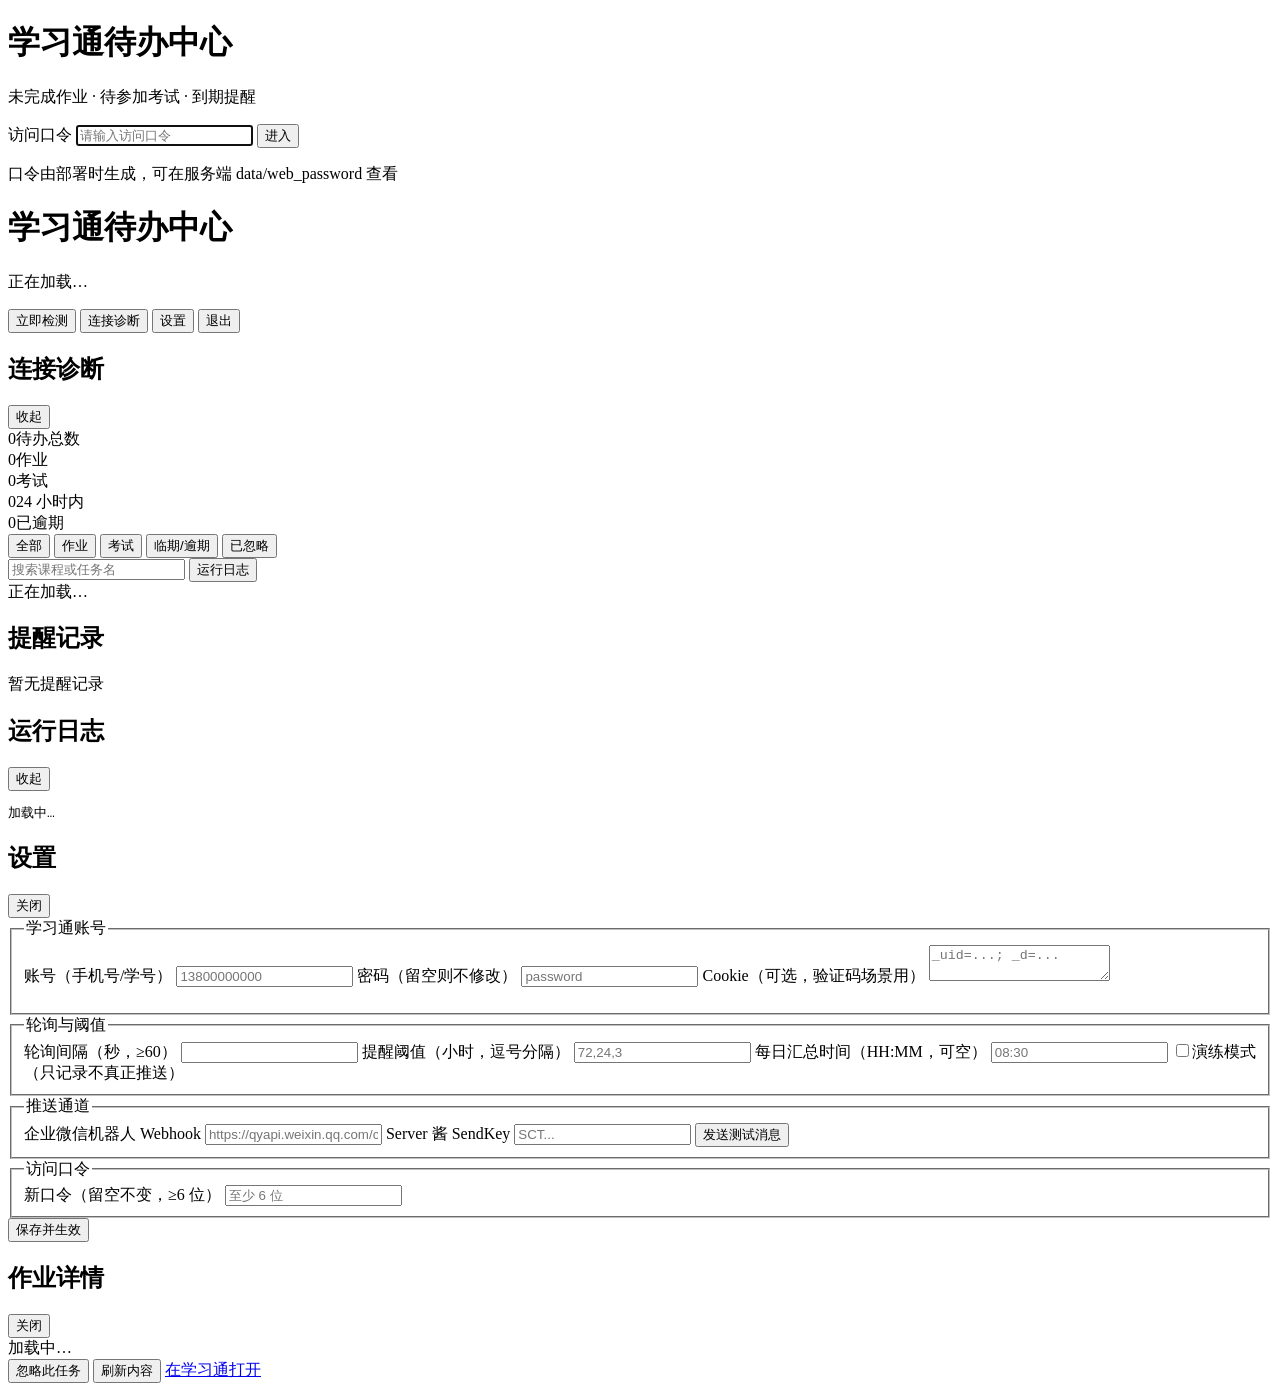
==== chaoxing-web/app/static/index.html @ 900e57f5 "feat: 学习通作业中心（聚合待办 + 分级提醒 + Web 面板） - cxreminder: 登录（AES 口令加密）、课程/作业/考试采集、去重状态、多通道推送 - 修复 mooc2 列表接口" ====
<!DOCTYPE html>
<html lang="zh-CN">
<head>
<meta charset="utf-8">
<meta name="viewport" content="width=device-width, initial-scale=1, viewport-fit=cover">
<title>学习通待办中心</title>
<meta name="theme-color" content="#0e1116">
<link rel="stylesheet" href="/static/style.css?v=20261101b">
</head>
<body>

<!-- 登录 -->
<div id="login" class="login-wrap">
  <form class="login-card" id="login-form" autocomplete="off">
    <div class="brand">
      <span class="dot-logo"></span>
      <div>
        <h1>学习通待办中心</h1>
        <p class="sub">未完成作业 · 待参加考试 · 到期提醒</p>
      </div>
    </div>
    <label class="field">
      <span>访问口令</span>
      <input type="password" id="login-pwd" placeholder="请输入访问口令" required autofocus>
    </label>
    <button class="btn primary block" type="submit" id="login-btn">进入</button>
    <p class="hint" id="login-hint">口令由部署时生成，可在服务端 data/web_password 查看</p>
  </form>
</div>

<!-- 主界面 -->
<div id="app" class="hidden">
  <header class="topbar">
    <div class="brand small">
      <span class="dot-logo"></span>
      <div>
        <h1>学习通待办中心</h1>
        <p class="sub" id="topbar-sub">正在加载…</p>
      </div>
    </div>
    <div class="actions">
      <button class="btn ghost" id="btn-refresh" title="立即检测一次">
        <span class="spin" id="refresh-spin"></span><span id="refresh-label">立即检测</span>
      </button>
      <button class="btn ghost" id="btn-diag">连接诊断</button>
      <button class="btn ghost" id="btn-settings">设置</button>
      <button class="btn ghost" id="btn-logout">退出</button>
    </div>
  </header>

  <div id="banner" class="banner hidden"></div>

  <section id="diag" class="diag hidden">
    <div class="diag-head">
      <h2>连接诊断</h2>
      <div>
        <span class="muted" id="diag-summary"></span>
        <button class="btn tiny" id="btn-diag-close">收起</button>
      </div>
    </div>
    <div class="diag-body" id="diag-body"></div>
  </section>

  <main>
    <section class="stats">
      <div class="stat"><span class="stat-num" id="s-total">0</span><span class="stat-label">待办总数</span></div>
      <div class="stat"><span class="stat-num" id="s-homework">0</span><span class="stat-label">作业</span></div>
      <div class="stat"><span class="stat-num" id="s-exam">0</span><span class="stat-label">考试</span></div>
      <div class="stat warn"><span class="stat-num" id="s-due">0</span><span class="stat-label">24 小时内</span></div>
      <div class="stat danger"><span class="stat-num" id="s-overdue">0</span><span class="stat-label">已逾期</span></div>
    </section>

    <section class="toolbar">
      <div class="tabs" id="filter-tabs">
        <button class="tab active" data-filter="all">全部</button>
        <button class="tab" data-filter="homework">作业</button>
        <button class="tab" data-filter="exam">考试</button>
        <button class="tab" data-filter="urgent">临期/逾期</button>
        <button class="tab" data-filter="ignored">已忽略</button>
      </div>
      <div class="toolbar-right">
        <input class="search" id="search" placeholder="搜索课程或任务名">
        <button class="btn tiny" id="btn-logs">运行日志</button>
      </div>
    </section>

    <section class="table" id="task-list">
      <div class="empty">正在加载…</div>
    </section>

    <section class="panels">
      <div class="panel">
        <div class="panel-head">
          <h2>提醒记录</h2>
          <span class="muted" id="events-count"></span>
        </div>
        <div class="panel-body" id="events">
          <div class="empty small">暂无提醒记录</div>
        </div>
      </div>
      <div class="panel hidden" id="logs-panel">
        <div class="panel-head">
          <h2>运行日志</h2>
          <button class="btn tiny" id="btn-logs-close">收起</button>
        </div>
        <pre class="logs" id="logs">加载中…</pre>
      </div>
    </section>
  </main>
</div>

<!-- 设置抽屉 -->
<div id="drawer-mask" class="mask hidden"></div>
<aside id="drawer" class="drawer">
  <div class="drawer-head">
    <h2>设置</h2>
    <button class="btn tiny" id="btn-close-drawer">关闭</button>
  </div>
  <form id="settings-form" class="drawer-body" autocomplete="off">
    <fieldset>
      <legend>学习通账号</legend>
      <label class="field"><span>账号（手机号/学号）</span>
        <input id="f-username" name="username" placeholder="13800000000">
      </label>
      <label class="field"><span>密码（留空则不修改）</span>
        <input id="f-password" name="password" type="password" placeholder="password">
      </label>
      <label class="field"><span>Cookie（可选，验证码场景用）</span>
        <textarea id="f-cookie" name="cookie" rows="2" placeholder="_uid=...; _d=..."></textarea>
      </label>
      <p class="hint" id="hint-account"></p>
    </fieldset>

    <fieldset>
      <legend>轮询与阈值</legend>
      <label class="field"><span>轮询间隔（秒，≥60）</span>
        <input id="f-interval" name="interval" type="number" min="60" step="30">
      </label>
      <label class="field"><span>提醒阈值（小时，逗号分隔）</span>
        <input id="f-thresholds" name="thresholds" placeholder="72,24,3">
      </label>
      <label class="field"><span>每日汇总时间（HH:MM，可空）</span>
        <input id="f-daily" name="daily" placeholder="08:30">
      </label>
      <label class="check">
        <input type="checkbox" id="f-dryrun"><span>演练模式（只记录不真正推送）</span>
      </label>
    </fieldset>

    <fieldset>
      <legend>推送通道</legend>
      <label class="field"><span>企业微信机器人 Webhook</span>
        <input id="f-wecom" name="wecom" placeholder="https://qyapi.weixin.qq.com/cgi-bin/webhook/send?key=...">
      </label>
      <label class="field"><span>Server 酱 SendKey</span>
        <input id="f-serverchan" name="serverchan" placeholder="SCT...">
      </label>
      <button type="button" class="btn tiny" id="btn-test-notify">发送测试消息</button>
    </fieldset>

    <fieldset>
      <legend>访问口令</legend>
      <label class="field"><span>新口令（留空不变，≥6 位）</span>
        <input id="f-newpwd" name="newpwd" type="password" placeholder="至少 6 位">
      </label>
    </fieldset>

    <div class="drawer-foot">
      <button class="btn primary" type="submit" id="btn-save">保存并生效</button>
      <span class="muted" id="save-hint"></span>
    </div>
  </form>
</aside>

<!-- 作业详情 -->
<div id="detail-mask" class="mask hidden"></div>
<aside id="detail" class="detail-drawer">
  <div class="drawer-head">
    <h2 id="d-title">作业详情</h2>
    <button class="btn tiny" id="btn-close-detail">关闭</button>
  </div>
  <div class="drawer-body" id="d-body">
    <div class="empty small">加载中…</div>
  </div>
  <div class="d-actions">
    <button class="btn tiny" id="d-ignore">忽略此任务</button>
    <button class="btn tiny" id="d-reload">刷新内容</button>
    <a class="btn tiny" id="d-open" href="#" target="_blank" rel="noopener">在学习通打开</a>
  </div>
</aside>

<div id="toast" class="toast"></div>
<script src="/static/app.js?v=20261101b"></script>
</body>
</html>
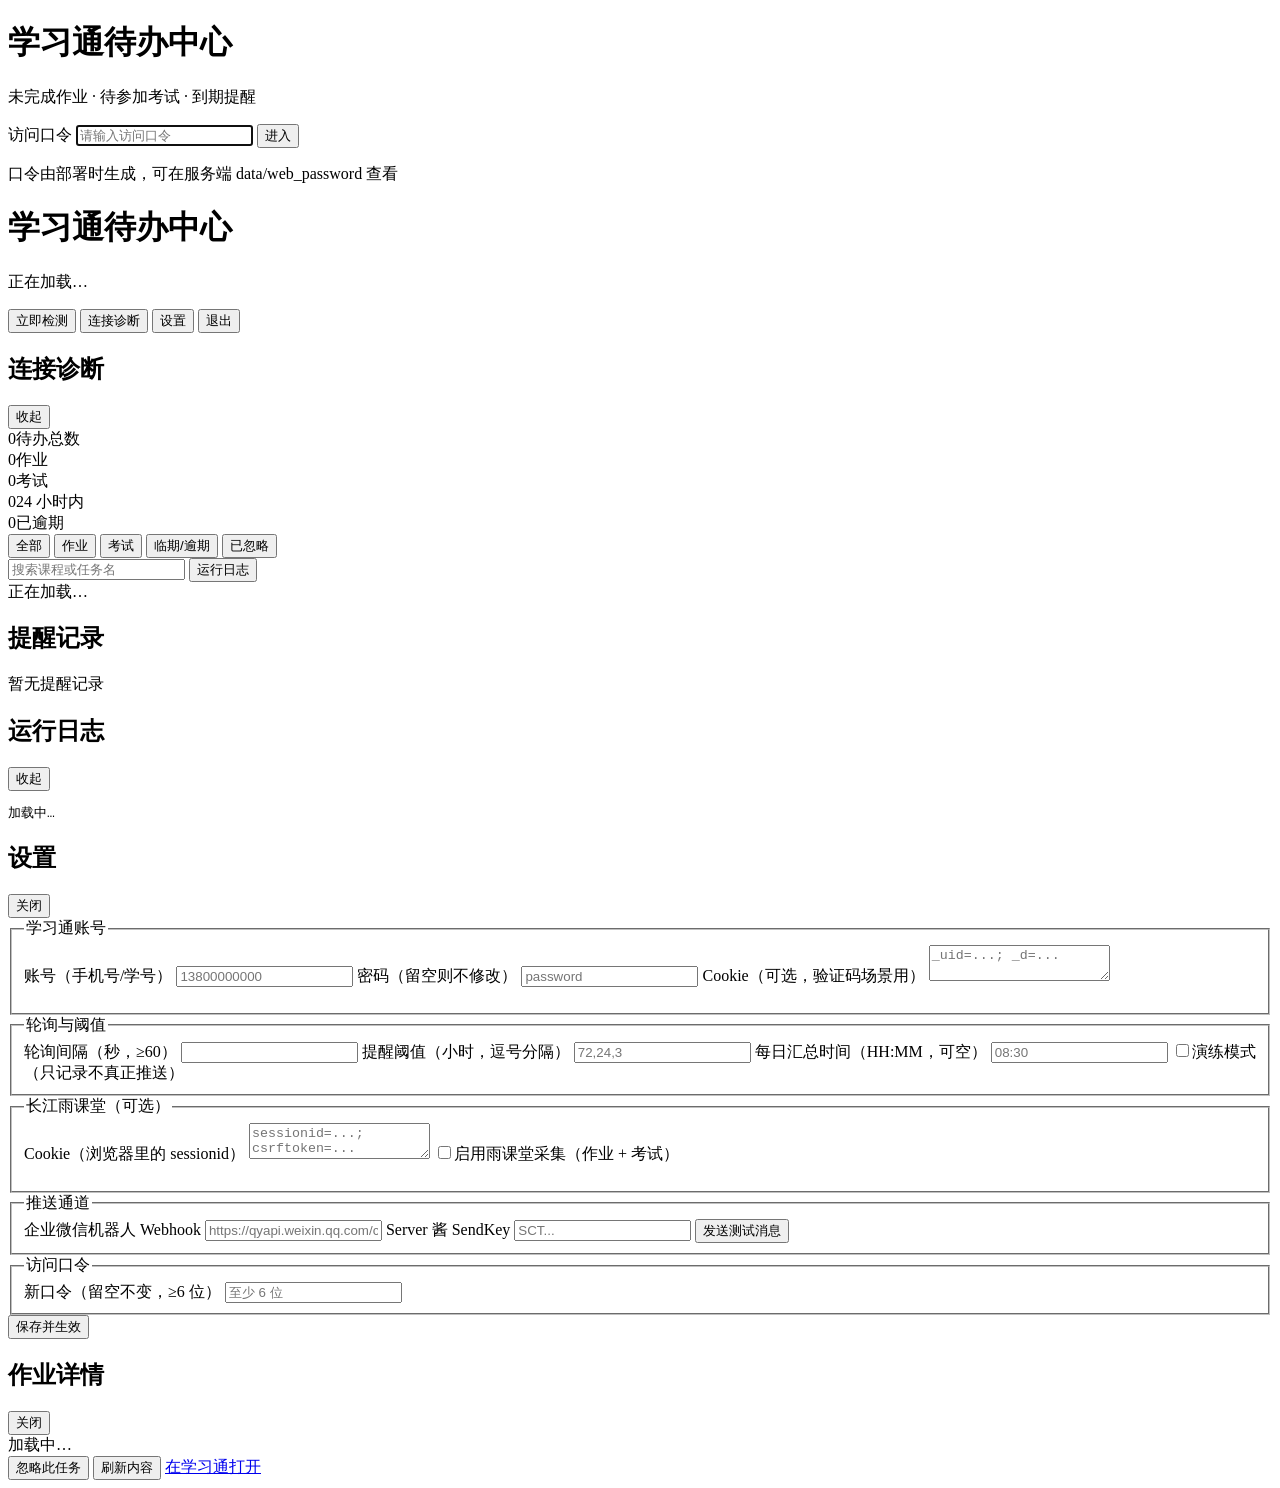
==== commit 0a473ebb: "feat: 接入长江雨课堂（作业与考试） - 新增 cxreminder/yuketang.py：Cookie(sessionid) 鉴权，采集课程与章节叶子中的作业/考试 - 任务增加 source" ====
--- a/chaoxing-web/app/static/index.html
+++ b/chaoxing-web/app/static/index.html
@@ -148,6 +148,17 @@
     </fieldset>
 
     <fieldset>
+      <legend>长江雨课堂（可选）</legend>
+      <label class="field"><span>Cookie（浏览器里的 sessionid）</span>
+        <textarea id="f-ytcookie" rows="2" placeholder="sessionid=...; csrftoken=..."></textarea>
+      </label>
+      <label class="check">
+        <input type="checkbox" id="f-ytenable"><span>启用雨课堂采集（作业 + 考试）</span>
+      </label>
+      <p class="hint" id="hint-yt"></p>
+    </fieldset>
+
+    <fieldset>
       <legend>推送通道</legend>
       <label class="field"><span>企业微信机器人 Webhook</span>
         <input id="f-wecom" name="wecom" placeholder="https://qyapi.weixin.qq.com/cgi-bin/webhook/send?key=...">
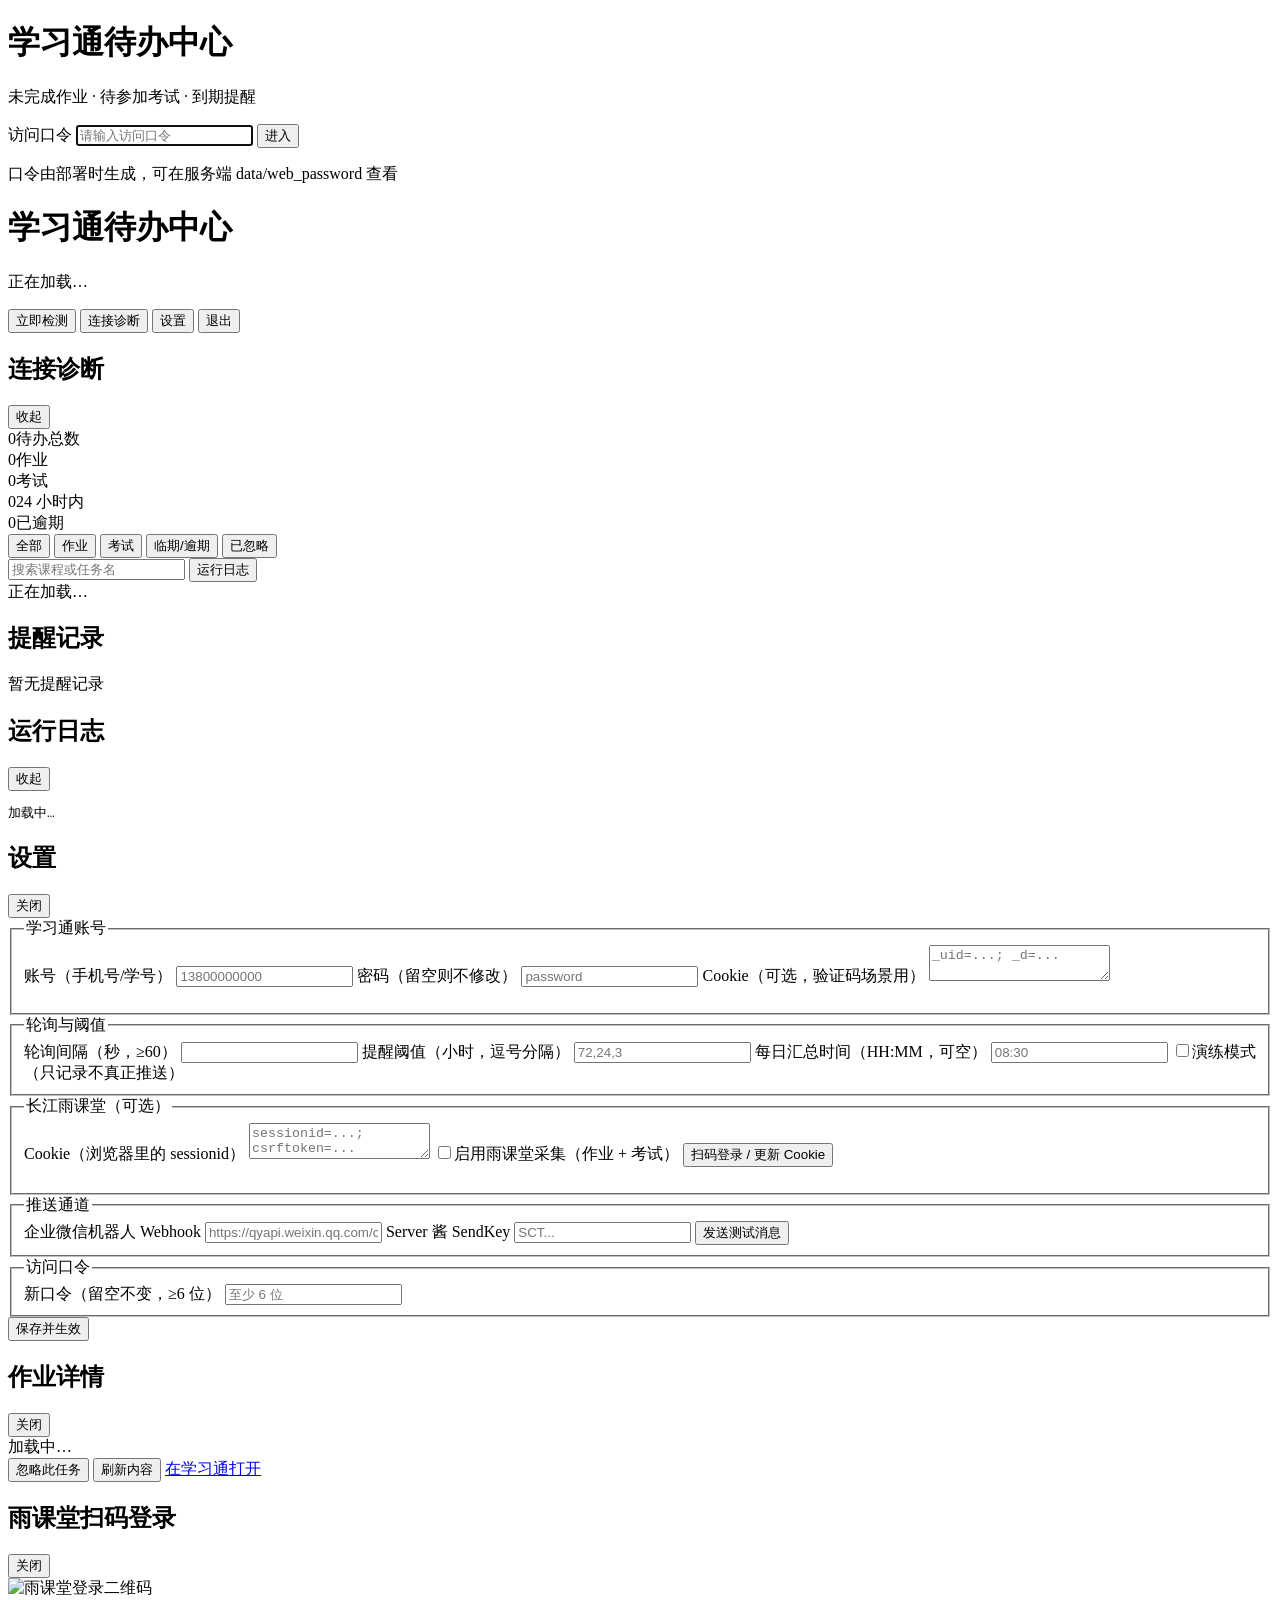
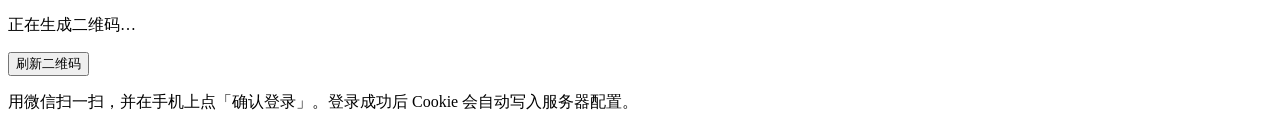
==== commit 5b9880c5: "feat: 网页内扫码登录雨课堂 - 新增 /api/yt/login/{start,qr,status}：生成微信二维码、轮询扫码状态、成功后自动写入 cookie - 设置页新增「扫码登录 / 更" ====
--- a/chaoxing-web/app/static/index.html
+++ b/chaoxing-web/app/static/index.html
@@ -155,6 +155,7 @@
       <label class="check">
         <input type="checkbox" id="f-ytenable"><span>启用雨课堂采集（作业 + 考试）</span>
       </label>
+      <button type="button" class="btn tiny" id="btn-yt-qr">扫码登录 / 更新 Cookie</button>
       <p class="hint" id="hint-yt"></p>
     </fieldset>
 
@@ -200,6 +201,21 @@
   </div>
 </aside>
 
+<!-- 雨课堂扫码 -->
+<div id="qr-mask" class="mask hidden"></div>
+<div id="qr-modal" class="qr-modal hidden">
+  <div class="qr-head">
+    <h2>雨课堂扫码登录</h2>
+    <button class="btn tiny" id="qr-close">关闭</button>
+  </div>
+  <img id="qr-img" class="qr-img" alt="雨课堂登录二维码">
+  <p class="qr-status" id="qr-status">正在生成二维码…</p>
+  <div class="qr-acts">
+    <button class="btn tiny" id="qr-refresh">刷新二维码</button>
+  </div>
+  <p class="hint">用微信扫一扫，并在手机上点「确认登录」。登录成功后 Cookie 会自动写入服务器配置。</p>
+</div>
+
 <div id="toast" class="toast"></div>
 <script src="/static/app.js?v=20261101b"></script>
 </body>
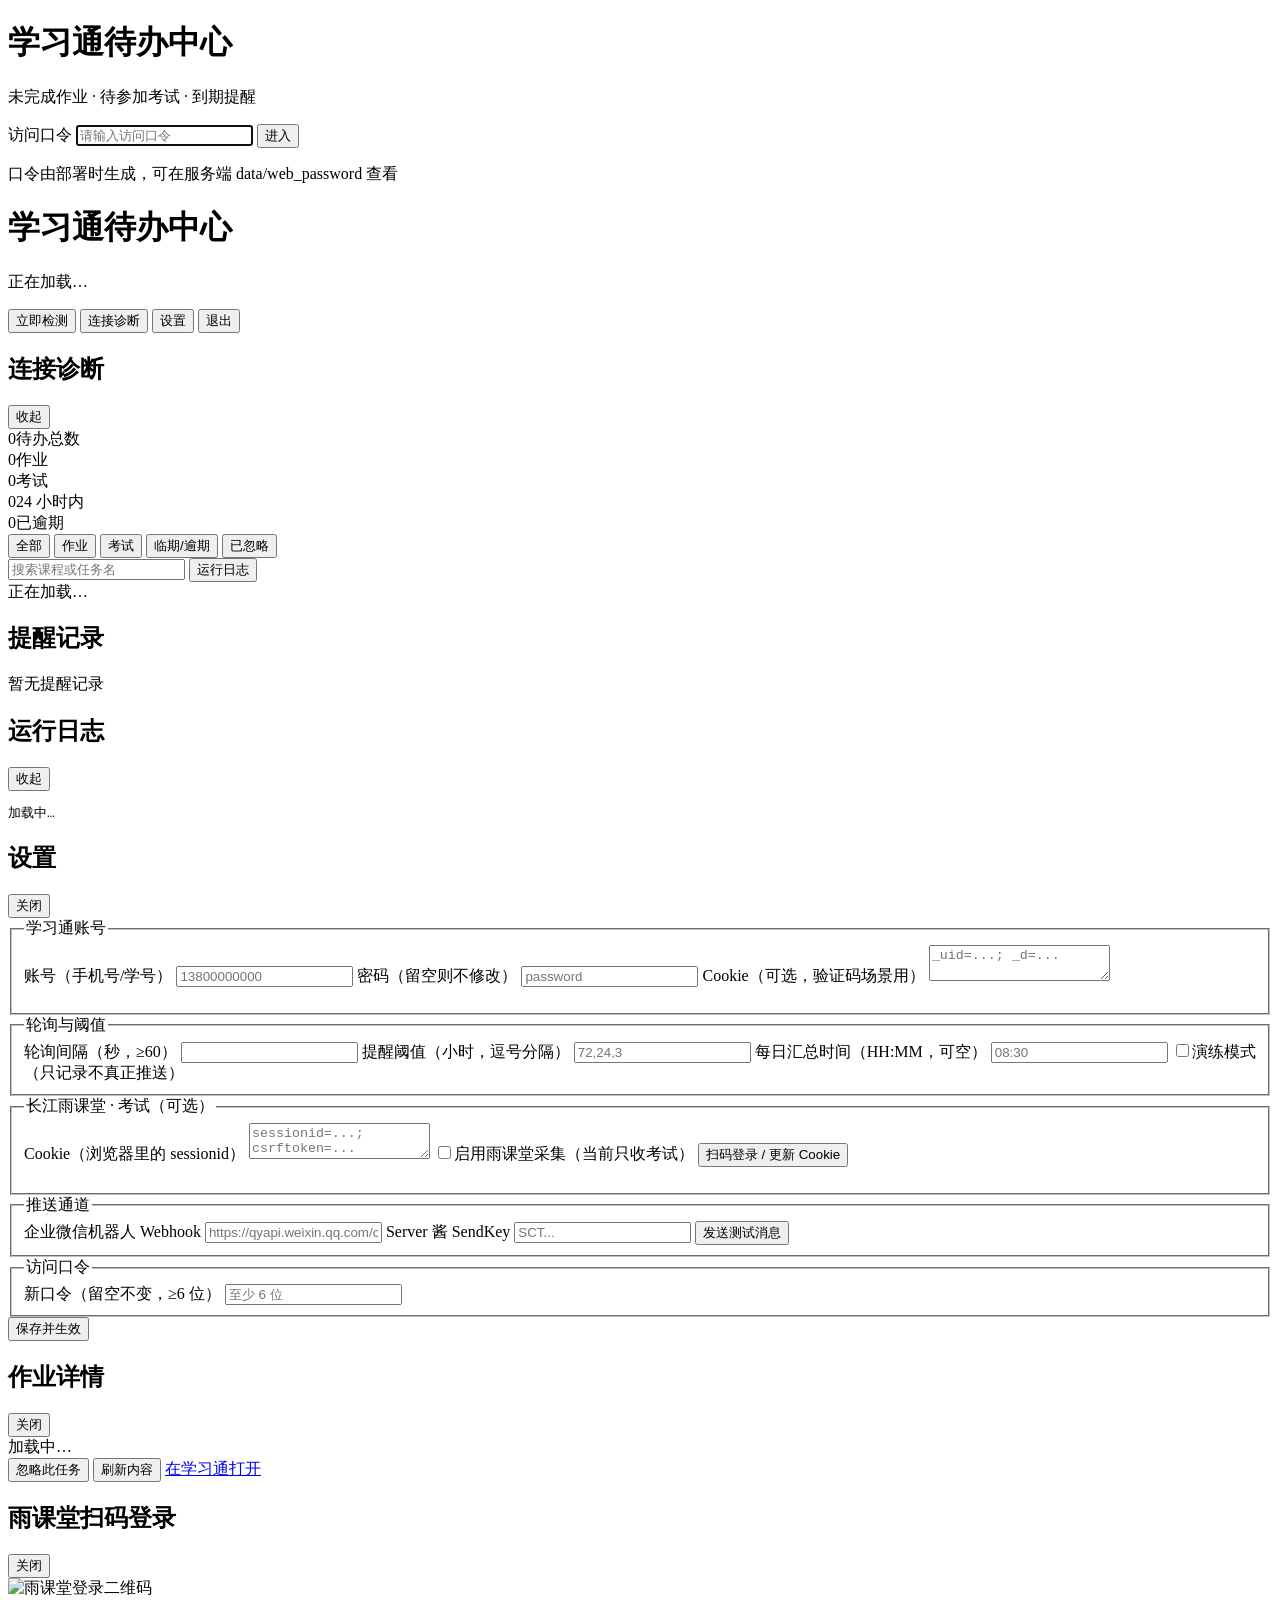
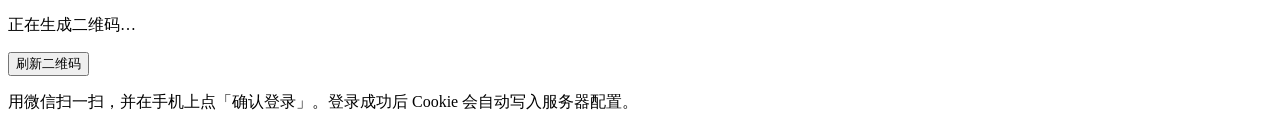
==== commit 069d14f7: "feat(yuketang): 只采集考试，按封面补时间与状态 - 考试列表改用首页 /v/rain_exam/get_upcoming_exam/（id/type/title/classroom_i" ====
--- a/chaoxing-web/app/static/index.html
+++ b/chaoxing-web/app/static/index.html
@@ -148,12 +148,12 @@
     </fieldset>
 
     <fieldset>
-      <legend>长江雨课堂（可选）</legend>
+      <legend>长江雨课堂 · 考试（可选）</legend>
       <label class="field"><span>Cookie（浏览器里的 sessionid）</span>
         <textarea id="f-ytcookie" rows="2" placeholder="sessionid=...; csrftoken=..."></textarea>
       </label>
       <label class="check">
-        <input type="checkbox" id="f-ytenable"><span>启用雨课堂采集（作业 + 考试）</span>
+        <input type="checkbox" id="f-ytenable"><span>启用雨课堂采集（当前只收考试）</span>
       </label>
       <button type="button" class="btn tiny" id="btn-yt-qr">扫码登录 / 更新 Cookie</button>
       <p class="hint" id="hint-yt"></p>
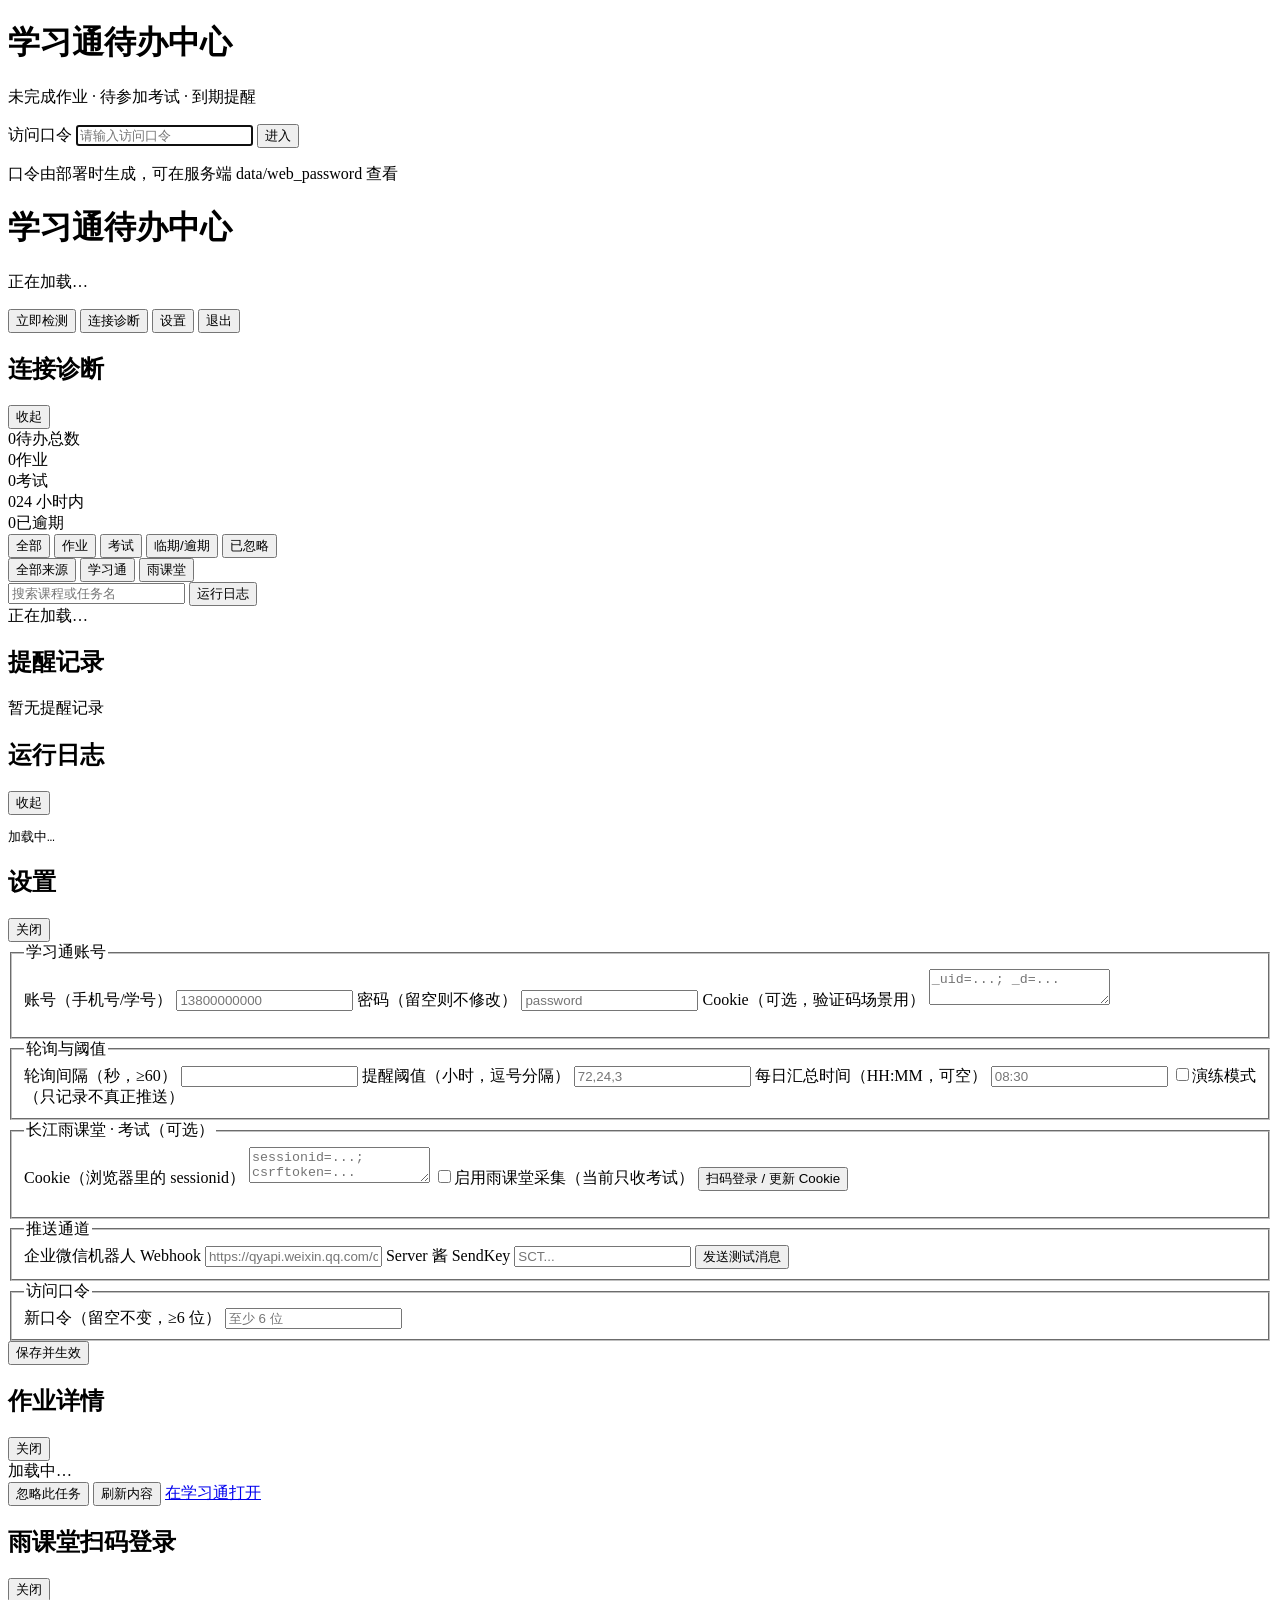
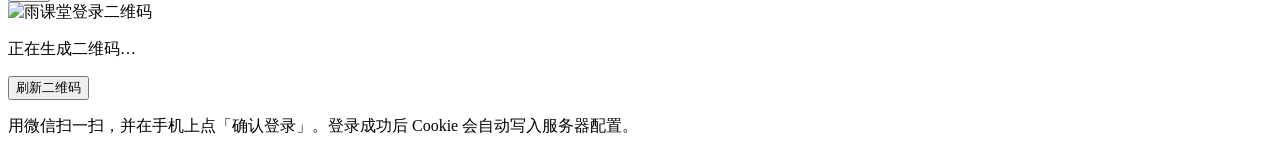
==== commit 570b43a8: "feat(ui): 作业/考试按来源分标签，新增来源筛选 - 列表左侧改为双标签：类型（作业/考试）+ 来源（学习通/雨课堂） - 新增来源筛选（全部来源/学习通/雨课堂），与类型筛选叠加 - 统计卡" ====
--- a/chaoxing-web/app/static/index.html
+++ b/chaoxing-web/app/static/index.html
@@ -5,7 +5,7 @@
 <meta name="viewport" content="width=device-width, initial-scale=1, viewport-fit=cover">
 <title>学习通待办中心</title>
 <meta name="theme-color" content="#0e1116">
-<link rel="stylesheet" href="/static/style.css?v=20261101b">
+<link rel="stylesheet" href="/static/style.css?v=20261102a">
 </head>
 <body>
 
@@ -64,19 +64,26 @@
   <main>
     <section class="stats">
       <div class="stat"><span class="stat-num" id="s-total">0</span><span class="stat-label">待办总数</span></div>
-      <div class="stat"><span class="stat-num" id="s-homework">0</span><span class="stat-label">作业</span></div>
-      <div class="stat"><span class="stat-num" id="s-exam">0</span><span class="stat-label">考试</span></div>
+      <div class="stat"><span class="stat-num" id="s-homework">0</span><span class="stat-label">作业</span><span class="stat-sub" id="s-homework-sub"></span></div>
+      <div class="stat"><span class="stat-num" id="s-exam">0</span><span class="stat-label">考试</span><span class="stat-sub" id="s-exam-sub"></span></div>
       <div class="stat warn"><span class="stat-num" id="s-due">0</span><span class="stat-label">24 小时内</span></div>
       <div class="stat danger"><span class="stat-num" id="s-overdue">0</span><span class="stat-label">已逾期</span></div>
     </section>
 
     <section class="toolbar">
-      <div class="tabs" id="filter-tabs">
-        <button class="tab active" data-filter="all">全部</button>
-        <button class="tab" data-filter="homework">作业</button>
-        <button class="tab" data-filter="exam">考试</button>
-        <button class="tab" data-filter="urgent">临期/逾期</button>
-        <button class="tab" data-filter="ignored">已忽略</button>
+      <div class="toolbar-left">
+        <div class="tabs" id="filter-tabs">
+          <button class="tab active" data-filter="all">全部</button>
+          <button class="tab" data-filter="homework">作业</button>
+          <button class="tab" data-filter="exam">考试</button>
+          <button class="tab" data-filter="urgent">临期/逾期</button>
+          <button class="tab" data-filter="ignored">已忽略</button>
+        </div>
+        <div class="tabs source-tabs" id="source-tabs">
+          <button class="tab active" data-source="all">全部来源</button>
+          <button class="tab" data-source="chaoxing">学习通</button>
+          <button class="tab" data-source="yuketang">雨课堂</button>
+        </div>
       </div>
       <div class="toolbar-right">
         <input class="search" id="search" placeholder="搜索课程或任务名">
@@ -217,6 +224,6 @@
 </div>
 
 <div id="toast" class="toast"></div>
-<script src="/static/app.js?v=20261101b"></script>
+<script src="/static/app.js?v=20261102a"></script>
 </body>
 </html>
